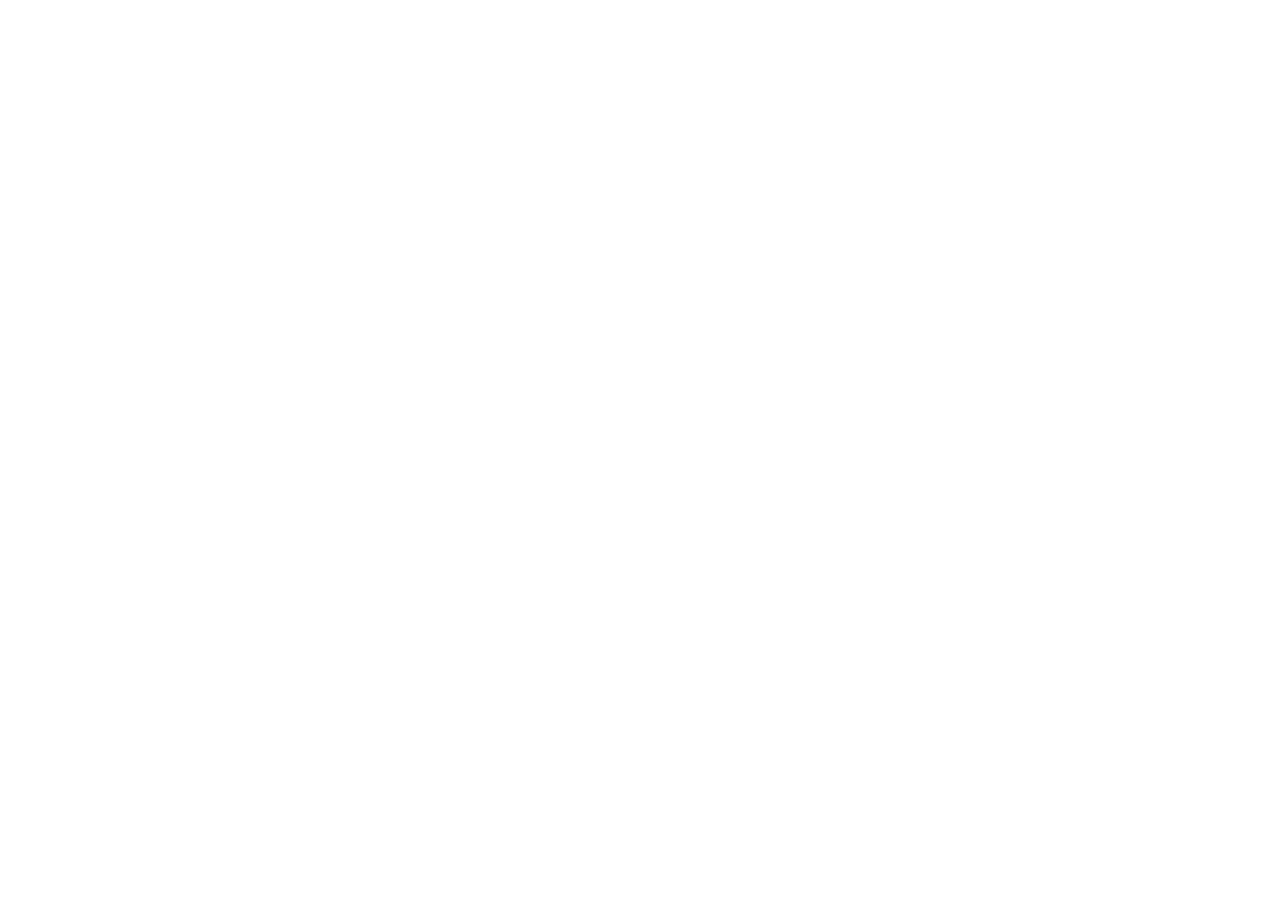
==== 2_21_card_game/index.html @ db9795fa "Add all files to all folders" ====
<!DOCTYPE html>
<html lang="en">
<head>
    <meta charset="UTF-8">
    <meta name="viewport" content="width=device-width, initial-scale=1.0">
        <link rel="stylesheet" href="style.css">
        <script defer src="script.js"></script>
    <title>21 Card Game</title>
</head>
<body>
    
</body>
</html>
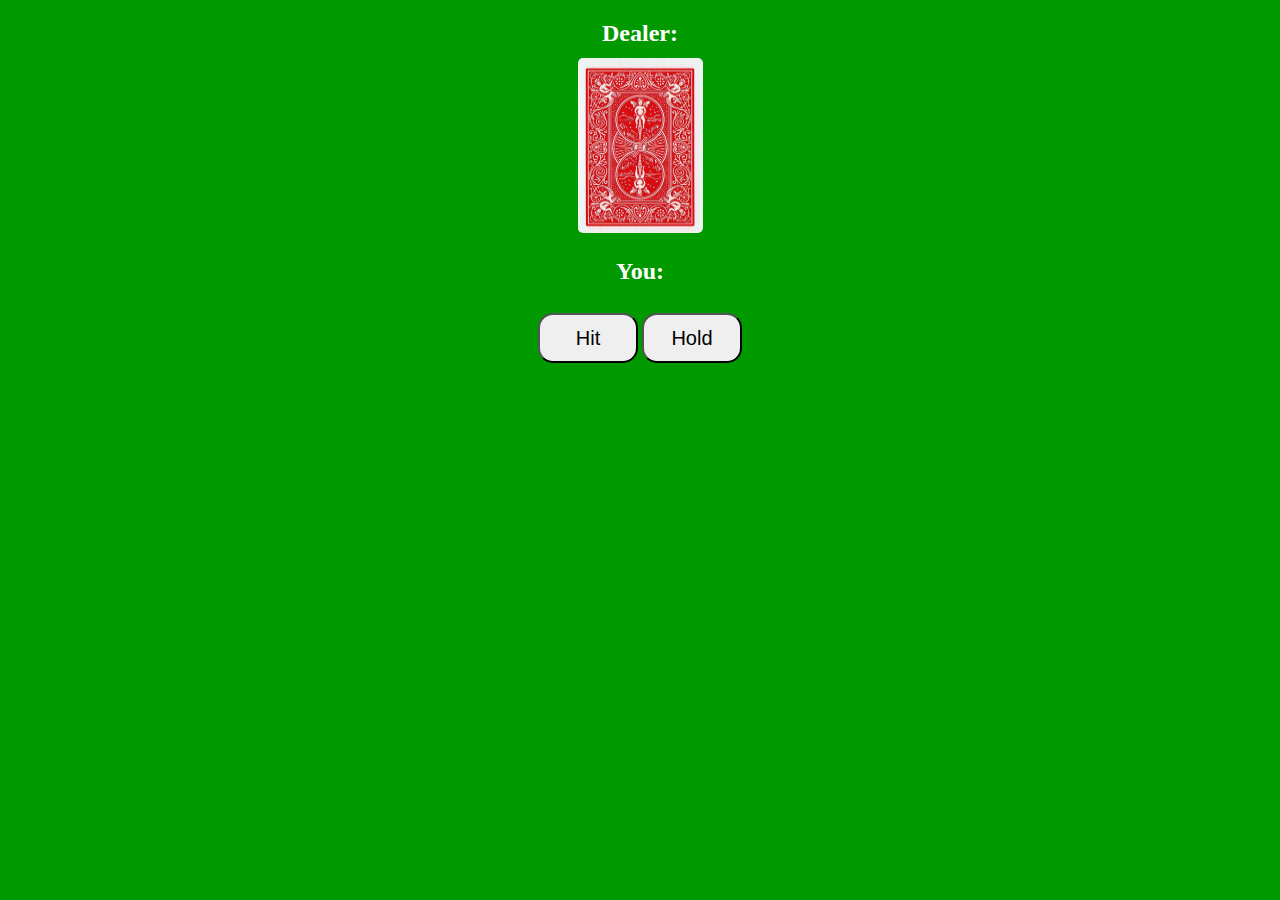
==== commit 59fe65fa: "Add html and basic elements for blackjack project" ====
--- a/2_21_card_game/index.html
+++ b/2_21_card_game/index.html
@@ -8,6 +8,19 @@
     <title>21 Card Game</title>
 </head>
 <body>
-    
+    <section class="game">
+        <h2 class="header2">Dealer: <span id="dealer-sum"></span></h2>
+        <div id="dealer-cards">
+            <img src="./images/BACK.png" alt="">
+        </div>
+
+        <h2 class="header2">You: <span id="your-sum"></span></h2>
+        <div id="your-cards"></div>
+
+        <br>
+        <button id="hit">Hit</button>
+        <button id="hold">Hold</button>
+        <p id="results"></p>
+    </section>
 </body>
 </html>--- a/2_21_card_game/style.css
+++ b/2_21_card_game/style.css
@@ -0,0 +1,43 @@
+* {
+    padding: 0;
+    margin: 0;
+}
+
+body {
+    background-color: #009900;
+    text-align: center;
+}
+
+.header2 {
+    color: white;
+    padding-bottom: 10px;
+    padding-top: 20px;
+}
+
+#dealer-cards img {
+    height: 175px;
+    width: 125px;
+    margin: 1px;
+    border-radius: 5px;
+}
+
+#your-cards img {
+    height: 175px;
+    width: 125px;
+    margin: 1px;
+    border-radius: 5px;
+}
+
+#hit {
+    width: 100px;
+    height: 50px;
+    font-size: 20px;
+    border-radius: 15px;
+}
+
+#hold {
+    width: 100px;
+    height: 50px;
+    font-size: 20px;
+    border-radius: 15px;
+}